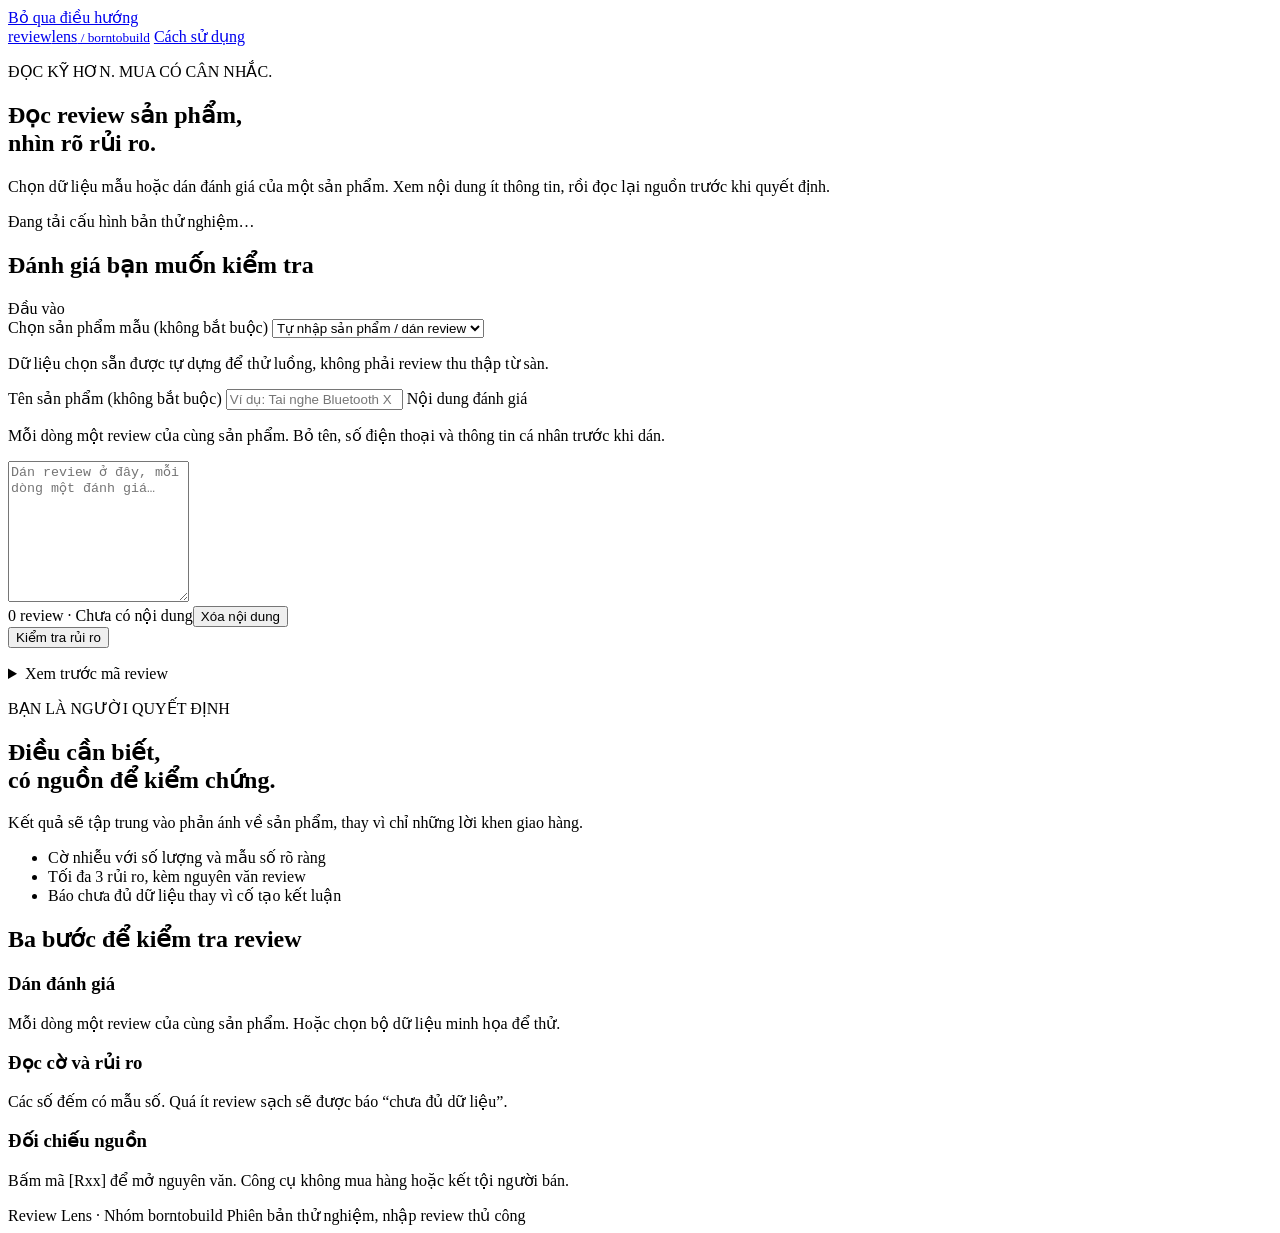
==== codebase/web/index.html @ 3984bcf6 "feat(ui): add CP2 review-risk demo for issue #4" ====
<!doctype html>
<html lang="vi">
<head>
  <meta charset="utf-8">
  <meta name="viewport" content="width=device-width,initial-scale=1">
  <title>Kiểm tra rủi ro sản phẩm từ review | Review Lens</title>
  <meta name="description" content="Dán đánh giá sản phẩm, xem cờ nhiễu và tối đa 3 rủi ro có trích dẫn để tự kiểm chứng trước khi mua.">
  <meta name="robots" content="noindex,nofollow">
  <link rel="icon" href="data:,">
  <link rel="stylesheet" href="/style.css">
  <script src="/app.js" defer></script>
</head>
<body>
  <a class="skip" href="#main">Bỏ qua điều hướng</a>
  <header class="header wrap">
    <a class="brand" href="/" aria-label="Review Lens, trang đầu">review<span>lens</span><small> / borntobuild</small></a>
    <a class="help-link" href="#how">Cách sử dụng</a>
  </header>
  <main id="main" class="wrap">
    <section class="intro">
      <p class="eyebrow">ĐỌC KỸ HƠN. MUA CÓ CÂN NHẮC.</p>
      <h1>Đọc review sản phẩm,<br>nhìn rõ rủi ro.</h1>
      <p class="lead">Chọn dữ liệu mẫu hoặc dán đánh giá của một sản phẩm. Xem nội dung ít thông tin, rồi đọc lại nguồn trước khi quyết định.</p>
      <p id="mode" class="mode">Đang tải cấu hình bản thử nghiệm…</p>
    </section>
    <div class="workspace">
      <section class="panel input-panel" aria-labelledby="input-heading">
        <div class="section-head"><h2 id="input-heading">Đánh giá bạn muốn kiểm tra</h2><span class="step-label">Đầu vào</span></div>
        <form id="review-form" novalidate>
          <label for="product-select">Chọn sản phẩm mẫu <span>(không bắt buộc)</span></label>
          <select id="product-select"><option value="">Tự nhập sản phẩm / dán review</option></select>
          <p class="hint" id="catalog-note">Dữ liệu chọn sẵn được tự dựng để thử luồng, không phải review thu thập từ sàn.</p>
          <label for="product-name">Tên sản phẩm <span>(không bắt buộc)</span></label>
          <input id="product-name" type="text" placeholder="Ví dụ: Tai nghe Bluetooth X" maxlength="200" autocomplete="off">
          <label for="reviews">Nội dung đánh giá</label>
          <p class="hint" id="review-hint">Mỗi dòng một review của cùng sản phẩm. Bỏ tên, số điện thoại và thông tin cá nhân trước khi dán.</p>
          <textarea id="reviews" rows="9" aria-describedby="review-hint input-count form-error" placeholder="Dán review ở đây, mỗi dòng một đánh giá…"></textarea>
          <div class="input-meta"><span id="input-count">0 review · Chưa có nội dung</span><button class="text-button" id="clear" type="button">Xóa nội dung</button></div>
          <p class="form-error" id="form-error" role="alert" hidden></p>
          <button id="analyze" class="primary" type="submit">Kiểm tra rủi ro</button>
          <p class="hint" id="limit-note"></p>
        </form>
        <details id="input-preview"><summary>Xem trước mã review</summary><ol id="preview-list" class="review-list"></ol></details>
      </section>
      <section id="result-region" aria-labelledby="result-heading" aria-busy="false">
        <div id="empty-state" class="panel empty-state">
          <p class="eyebrow">BẠN LÀ NGƯỜI QUYẾT ĐỊNH</p>
          <h2>Điều cần biết,<br>có nguồn để kiểm chứng.</h2>
          <p>Kết quả sẽ tập trung vào phản ánh về sản phẩm, thay vì chỉ những lời khen giao hàng.</p>
          <ul class="benefits"><li>Cờ nhiễu với số lượng và mẫu số rõ ràng</li><li>Tối đa 3 rủi ro, kèm nguyên văn review</li><li>Báo chưa đủ dữ liệu thay vì cố tạo kết luận</li></ul>
          <p id="stale-note" class="hint" hidden>Đầu vào đã thay đổi. Kiểm tra lại để xem kết quả của dữ liệu mới.</p>
        </div>
        <div id="loading" class="panel state-panel" role="status" hidden><div class="progress"></div><h2>Đang đọc đánh giá của bạn…</h2><p>Đang kiểm tra nội dung và đối chiếu nguồn. Không cần nhập lại.</p></div>
        <div id="results" hidden>
          <p id="result-kind" class="eyebrow"></p>
          <h2 id="result-heading" tabindex="-1"></h2>
          <p id="result-message" class="result-message" aria-live="polite"></p>
          <div id="quantitative" class="stats" aria-label="Tổng quan dữ liệu"></div>
          <section id="flags-section" class="panel" aria-labelledby="flags-heading"><h3 id="flags-heading">Cờ nhiễu / bất thường</h3><p id="flag-rule" class="hint"></p><ul id="signal-counts" class="signal-counts"></ul><div id="flags-list"></div><p class="hint">Đây là dấu hiệu theo quy tắc bản demo, không phải kết luận review giả. Một review không gắn cờ chưa chắc đáng tin.</p></section>
          <p id="ordering" class="hint" hidden>Sắp theo số nội dung nguồn khác nhau được trích dẫn; không phải thang đo mức nguy hiểm hay tỷ lệ lỗi sản phẩm.</p>
          <div id="risk-list"></div>
          <div id="state-action" class="state-action" hidden><button id="edit" class="secondary" type="button">Bổ sung / sửa đánh giá</button><button id="retry" class="primary" type="button" hidden>Thử lại</button></div>
          <p class="result-footnote">Kết quả chỉ phản ánh tập đánh giá bạn cung cấp. Đọc review gốc và tự cân nhắc trước khi mua.</p>
          <details id="usage"><summary>Thông tin lượt chạy</summary><p id="usage-values"></p><p class="hint" id="usage-mode"></p></details>
        </div>
      </section>
    </div>
    <section id="how" class="how"><h2>Ba bước để kiểm tra review</h2><div class="how-grid"><div><h3>Dán đánh giá</h3><p>Mỗi dòng một review của cùng sản phẩm. Hoặc chọn bộ dữ liệu minh họa để thử.</p></div><div><h3>Đọc cờ và rủi ro</h3><p>Các số đếm có mẫu số. Quá ít review sạch sẽ được báo “chưa đủ dữ liệu”.</p></div><div><h3>Đối chiếu nguồn</h3><p>Bấm mã [Rxx] để mở nguyên văn. Công cụ không mua hàng hoặc kết tội người bán.</p></div></div></section>
  </main>
  <footer class="wrap footer">Review Lens · Nhóm borntobuild <span>Phiên bản thử nghiệm, nhập review thủ công</span></footer>
  <dialog id="source-dialog" aria-labelledby="source-title"><div class="dialog-top"><h2 id="source-title">Review gốc</h2><button id="close-source" class="secondary" type="button">Đóng</button></div><p id="source-context" class="hint"></p><blockquote id="source-content"></blockquote><p class="hint">Nội dung giữ nguyên từ đầu vào của lần kiểm tra này. Mã review không phải tên hoặc tài khoản người mua.</p></dialog>
  <noscript>Cần bật JavaScript để nhập review và hiển thị kết quả tương tác.</noscript>
</body>
</html>
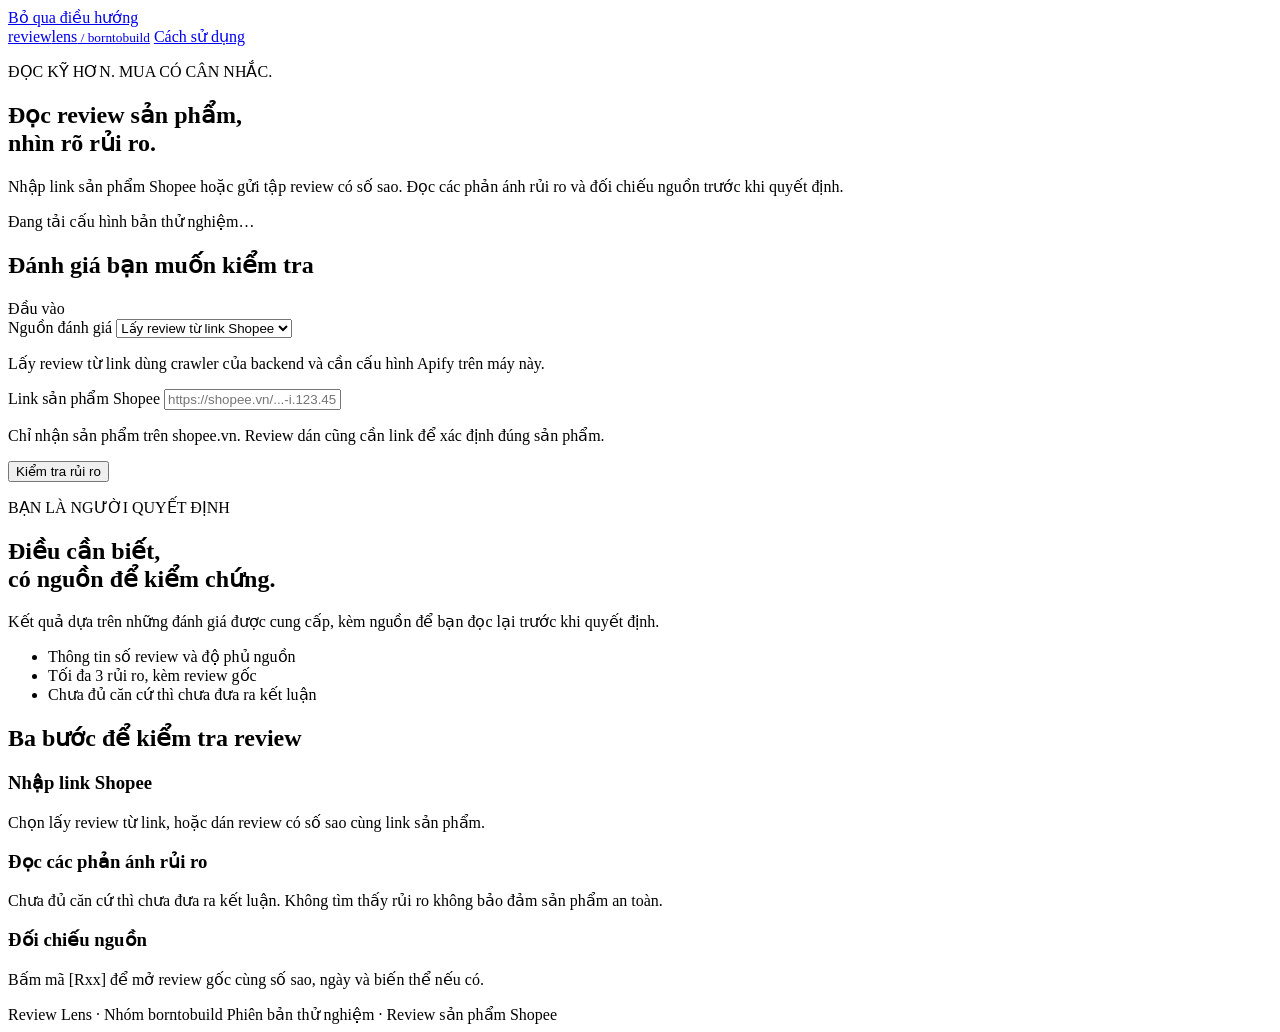
==== commit ee8ce303: "fix(ui): align web with Tuyen Shopee backend" ====
--- a/codebase/web/index.html
+++ b/codebase/web/index.html
@@ -20,44 +20,49 @@
     <section class="intro">
       <p class="eyebrow">ĐỌC KỸ HƠN. MUA CÓ CÂN NHẮC.</p>
       <h1>Đọc review sản phẩm,<br>nhìn rõ rủi ro.</h1>
-      <p class="lead">Chọn dữ liệu mẫu hoặc dán đánh giá của một sản phẩm. Xem nội dung ít thông tin, rồi đọc lại nguồn trước khi quyết định.</p>
+      <p class="lead">Nhập link sản phẩm Shopee hoặc gửi tập review có số sao. Đọc các phản ánh rủi ro và đối chiếu nguồn trước khi quyết định.</p>
       <p id="mode" class="mode">Đang tải cấu hình bản thử nghiệm…</p>
     </section>
     <div class="workspace">
       <section class="panel input-panel" aria-labelledby="input-heading">
         <div class="section-head"><h2 id="input-heading">Đánh giá bạn muốn kiểm tra</h2><span class="step-label">Đầu vào</span></div>
         <form id="review-form" novalidate>
-          <label for="product-select">Chọn sản phẩm mẫu <span>(không bắt buộc)</span></label>
+          <label for="input-mode">Nguồn đánh giá</label>
+          <select id="input-mode"><option value="link">Lấy review từ link Shopee</option><option value="reviews">Dán tập review có số sao</option></select>
+          <p class="hint" id="crawl-note">Lấy review từ link dùng crawler của backend và cần cấu hình Apify trên máy này.</p>
+          <label for="product-url">Link sản phẩm Shopee</label>
+          <input id="product-url" type="url" placeholder="https://shopee.vn/...-i.123.456" autocomplete="off" aria-describedby="url-hint form-error">
+          <p id="url-hint" class="hint">Chỉ nhận sản phẩm trên shopee.vn. Review dán cũng cần link để xác định đúng sản phẩm.</p>
+          <div id="manual-fields" hidden>
+          <label for="product-select">Chọn bộ minh họa <span>(không bắt buộc)</span></label>
           <select id="product-select"><option value="">Tự nhập sản phẩm / dán review</option></select>
-          <p class="hint" id="catalog-note">Dữ liệu chọn sẵn được tự dựng để thử luồng, không phải review thu thập từ sàn.</p>
-          <label for="product-name">Tên sản phẩm <span>(không bắt buộc)</span></label>
-          <input id="product-name" type="text" placeholder="Ví dụ: Tai nghe Bluetooth X" maxlength="200" autocomplete="off">
+          <p class="hint" id="catalog-note">Bộ dữ liệu và link tự dựng chỉ để thử thao tác dán review, không phải đánh giá thu thập từ sàn.</p>
           <label for="reviews">Nội dung đánh giá</label>
-          <p class="hint" id="review-hint">Mỗi dòng một review của cùng sản phẩm. Bỏ tên, số điện thoại và thông tin cá nhân trước khi dán.</p>
-          <textarea id="reviews" rows="9" aria-describedby="review-hint input-count form-error" placeholder="Dán review ở đây, mỗi dòng một đánh giá…"></textarea>
+          <p class="hint" id="review-hint">Mỗi dòng theo dạng: số sao | nội dung. Ví dụ: 2 | Pin nhanh hết. Không tự suy đoán số sao. Bỏ thông tin cá nhân trước khi dán.</p>
+          <textarea id="reviews" rows="8" aria-describedby="review-hint input-count form-error" placeholder="2 | Pin nhanh hết sau khi dùng.&#10;4 | Kết nối ổn khi nghe nhạc."></textarea>
           <div class="input-meta"><span id="input-count">0 review · Chưa có nội dung</span><button class="text-button" id="clear" type="button">Xóa nội dung</button></div>
+          </div>
           <p class="form-error" id="form-error" role="alert" hidden></p>
           <button id="analyze" class="primary" type="submit">Kiểm tra rủi ro</button>
           <p class="hint" id="limit-note"></p>
         </form>
-        <details id="input-preview"><summary>Xem trước mã review</summary><ol id="preview-list" class="review-list"></ol></details>
+        <details id="input-preview" hidden><summary>Xem trước đánh giá đã nhập</summary><ol id="preview-list" class="review-list"></ol></details>
       </section>
       <section id="result-region" aria-labelledby="result-heading" aria-busy="false">
         <div id="empty-state" class="panel empty-state">
           <p class="eyebrow">BẠN LÀ NGƯỜI QUYẾT ĐỊNH</p>
           <h2>Điều cần biết,<br>có nguồn để kiểm chứng.</h2>
-          <p>Kết quả sẽ tập trung vào phản ánh về sản phẩm, thay vì chỉ những lời khen giao hàng.</p>
-          <ul class="benefits"><li>Cờ nhiễu với số lượng và mẫu số rõ ràng</li><li>Tối đa 3 rủi ro, kèm nguyên văn review</li><li>Báo chưa đủ dữ liệu thay vì cố tạo kết luận</li></ul>
+          <p>Kết quả dựa trên những đánh giá được cung cấp, kèm nguồn để bạn đọc lại trước khi quyết định.</p>
+          <ul class="benefits"><li>Thông tin số review và độ phủ nguồn</li><li>Tối đa 3 rủi ro, kèm review gốc</li><li>Chưa đủ căn cứ thì chưa đưa ra kết luận</li></ul>
           <p id="stale-note" class="hint" hidden>Đầu vào đã thay đổi. Kiểm tra lại để xem kết quả của dữ liệu mới.</p>
         </div>
-        <div id="loading" class="panel state-panel" role="status" hidden><div class="progress"></div><h2>Đang đọc đánh giá của bạn…</h2><p>Đang kiểm tra nội dung và đối chiếu nguồn. Không cần nhập lại.</p></div>
+        <div id="loading" class="panel state-panel" role="status" hidden><div class="progress"></div><h2>Đang xử lý đánh giá của bạn…</h2><p>Lấy review từ link có thể mất vài phút. Không cần gửi lại yêu cầu.</p></div>
         <div id="results" hidden>
           <p id="result-kind" class="eyebrow"></p>
           <h2 id="result-heading" tabindex="-1"></h2>
           <p id="result-message" class="result-message" aria-live="polite"></p>
           <div id="quantitative" class="stats" aria-label="Tổng quan dữ liệu"></div>
-          <section id="flags-section" class="panel" aria-labelledby="flags-heading"><h3 id="flags-heading">Cờ nhiễu / bất thường</h3><p id="flag-rule" class="hint"></p><ul id="signal-counts" class="signal-counts"></ul><div id="flags-list"></div><p class="hint">Đây là dấu hiệu theo quy tắc bản demo, không phải kết luận review giả. Một review không gắn cờ chưa chắc đáng tin.</p></section>
-          <p id="ordering" class="hint" hidden>Sắp theo số nội dung nguồn khác nhau được trích dẫn; không phải thang đo mức nguy hiểm hay tỷ lệ lỗi sản phẩm.</p>
+          <section id="coverage-section" class="panel" aria-labelledby="coverage-heading"><h3 id="coverage-heading">Độ phủ và giới hạn</h3><p id="coverage-note"></p><p class="hint">Chưa có thống kê lọc nhiễu trong lần kiểm tra này. Review có nội dung không đồng nghĩa đã được xác minh là đáng tin.</p></section>
           <div id="risk-list"></div>
           <div id="state-action" class="state-action" hidden><button id="edit" class="secondary" type="button">Bổ sung / sửa đánh giá</button><button id="retry" class="primary" type="button" hidden>Thử lại</button></div>
           <p class="result-footnote">Kết quả chỉ phản ánh tập đánh giá bạn cung cấp. Đọc review gốc và tự cân nhắc trước khi mua.</p>
@@ -65,10 +70,10 @@
         </div>
       </section>
     </div>
-    <section id="how" class="how"><h2>Ba bước để kiểm tra review</h2><div class="how-grid"><div><h3>Dán đánh giá</h3><p>Mỗi dòng một review của cùng sản phẩm. Hoặc chọn bộ dữ liệu minh họa để thử.</p></div><div><h3>Đọc cờ và rủi ro</h3><p>Các số đếm có mẫu số. Quá ít review sạch sẽ được báo “chưa đủ dữ liệu”.</p></div><div><h3>Đối chiếu nguồn</h3><p>Bấm mã [Rxx] để mở nguyên văn. Công cụ không mua hàng hoặc kết tội người bán.</p></div></div></section>
+    <section id="how" class="how"><h2>Ba bước để kiểm tra review</h2><div class="how-grid"><div><h3>Nhập link Shopee</h3><p>Chọn lấy review từ link, hoặc dán review có số sao cùng link sản phẩm.</p></div><div><h3>Đọc các phản ánh rủi ro</h3><p>Chưa đủ căn cứ thì chưa đưa ra kết luận. Không tìm thấy rủi ro không bảo đảm sản phẩm an toàn.</p></div><div><h3>Đối chiếu nguồn</h3><p>Bấm mã [Rxx] để mở review gốc cùng số sao, ngày và biến thể nếu có.</p></div></div></section>
   </main>
-  <footer class="wrap footer">Review Lens · Nhóm borntobuild <span>Phiên bản thử nghiệm, nhập review thủ công</span></footer>
-  <dialog id="source-dialog" aria-labelledby="source-title"><div class="dialog-top"><h2 id="source-title">Review gốc</h2><button id="close-source" class="secondary" type="button">Đóng</button></div><p id="source-context" class="hint"></p><blockquote id="source-content"></blockquote><p class="hint">Nội dung giữ nguyên từ đầu vào của lần kiểm tra này. Mã review không phải tên hoặc tài khoản người mua.</p></dialog>
+  <footer class="wrap footer">Review Lens · Nhóm borntobuild <span>Phiên bản thử nghiệm · Review sản phẩm Shopee</span></footer>
+  <dialog id="source-dialog" aria-labelledby="source-title"><div class="dialog-top"><h2 id="source-title">Review gốc</h2><button id="close-source" class="secondary" type="button">Đóng</button></div><p id="source-context" class="hint"></p><blockquote id="source-content"></blockquote><p class="hint">Văn bản nguồn do backend đính kèm, đã che email/SĐT trước khi phân tích. Mã Rxx do backend gán trong từng lượt, không phải danh tính người mua.</p></dialog>
   <noscript>Cần bật JavaScript để nhập review và hiển thị kết quả tương tác.</noscript>
 </body>
 </html>
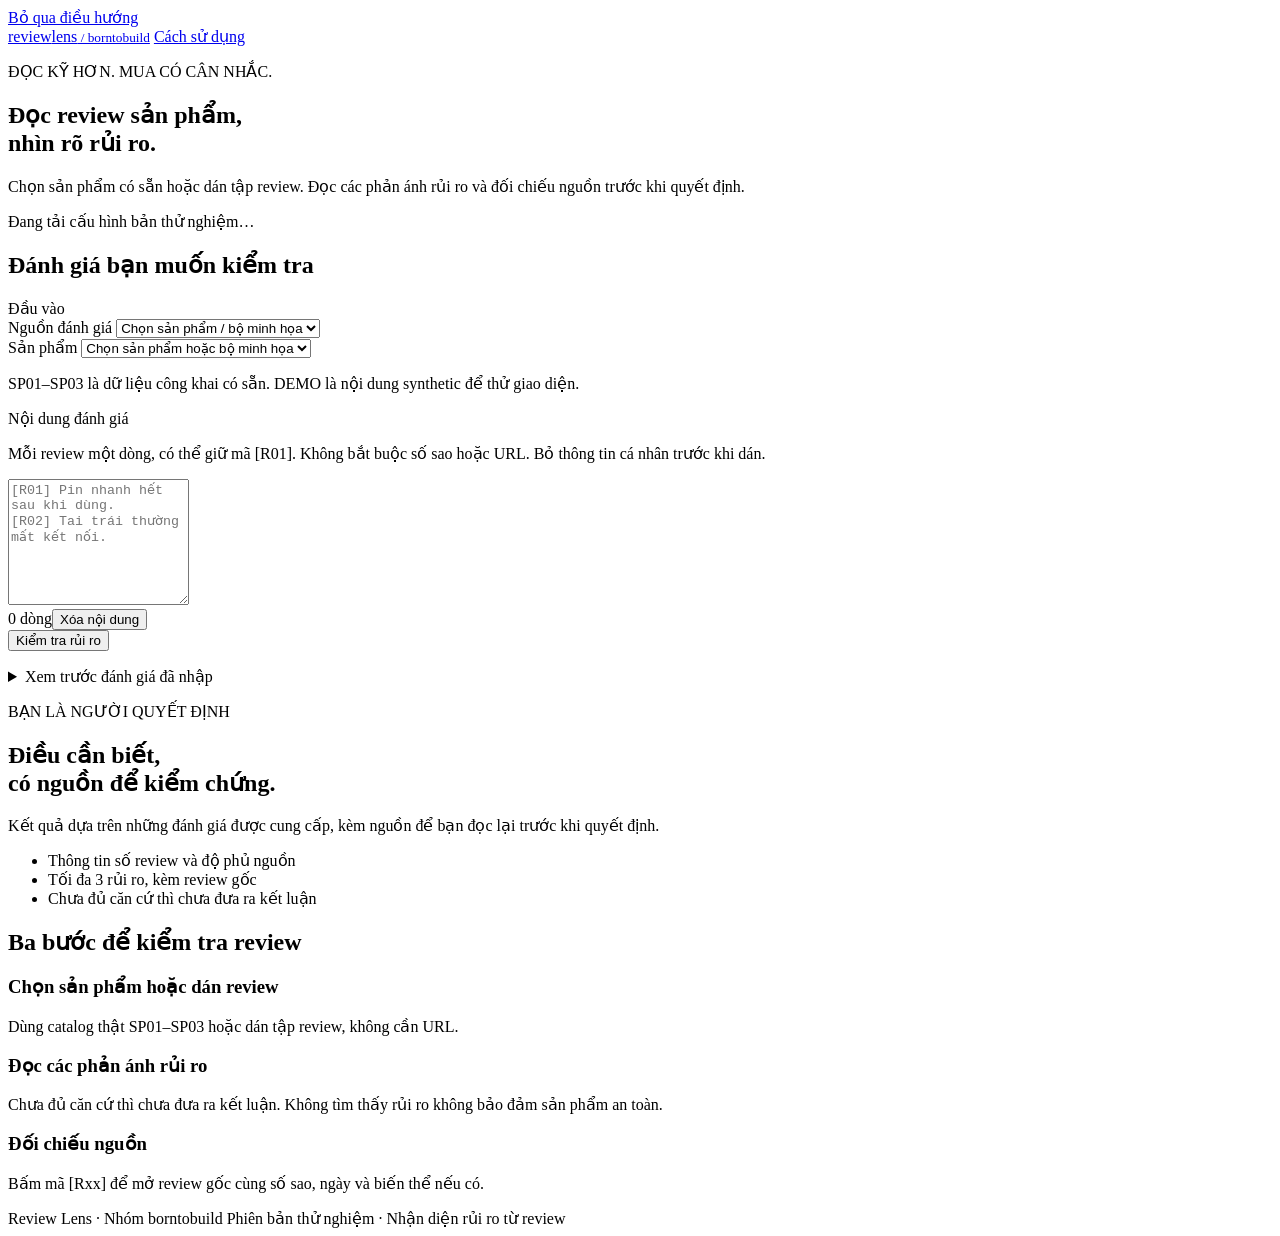
==== commit 95d06228: "Merge main PR 20 and align PR 18 with the shared backend contract" ====
--- a/codebase/web/index.html
+++ b/codebase/web/index.html
@@ -20,7 +20,7 @@
     <section class="intro">
       <p class="eyebrow">ĐỌC KỸ HƠN. MUA CÓ CÂN NHẮC.</p>
       <h1>Đọc review sản phẩm,<br>nhìn rõ rủi ro.</h1>
-      <p class="lead">Nhập link sản phẩm Shopee hoặc gửi tập review có số sao. Đọc các phản ánh rủi ro và đối chiếu nguồn trước khi quyết định.</p>
+      <p class="lead">Chọn sản phẩm có sẵn hoặc dán tập review. Đọc các phản ánh rủi ro và đối chiếu nguồn trước khi quyết định.</p>
       <p id="mode" class="mode">Đang tải cấu hình bản thử nghiệm…</p>
     </section>
     <div class="workspace">
@@ -28,25 +28,21 @@
         <div class="section-head"><h2 id="input-heading">Đánh giá bạn muốn kiểm tra</h2><span class="step-label">Đầu vào</span></div>
         <form id="review-form" novalidate>
           <label for="input-mode">Nguồn đánh giá</label>
-          <select id="input-mode"><option value="link">Lấy review từ link Shopee</option><option value="reviews">Dán tập review có số sao</option></select>
-          <p class="hint" id="crawl-note">Lấy review từ link dùng crawler của backend và cần cấu hình Apify trên máy này.</p>
-          <label for="product-url">Link sản phẩm Shopee</label>
-          <input id="product-url" type="url" placeholder="https://shopee.vn/...-i.123.456" autocomplete="off" aria-describedby="url-hint form-error">
-          <p id="url-hint" class="hint">Chỉ nhận sản phẩm trên shopee.vn. Review dán cũng cần link để xác định đúng sản phẩm.</p>
-          <div id="manual-fields" hidden>
-          <label for="product-select">Chọn bộ minh họa <span>(không bắt buộc)</span></label>
-          <select id="product-select"><option value="">Tự nhập sản phẩm / dán review</option></select>
-          <p class="hint" id="catalog-note">Bộ dữ liệu và link tự dựng chỉ để thử thao tác dán review, không phải đánh giá thu thập từ sàn.</p>
+          <select id="input-mode"><option value="catalog">Chọn sản phẩm / bộ minh họa</option><option value="reviews">Dán tập review văn bản</option></select>
+          <div id="catalog-fields">
+            <label for="product-select">Sản phẩm</label>
+            <select id="product-select"><option value="">Chọn sản phẩm hoặc bộ minh họa</option></select>
+            <p class="hint" id="catalog-note">SP01–SP03 là dữ liệu công khai có sẵn. DEMO là nội dung synthetic để thử giao diện.</p>
+          </div>
           <label for="reviews">Nội dung đánh giá</label>
-          <p class="hint" id="review-hint">Mỗi dòng theo dạng: số sao | nội dung. Ví dụ: 2 | Pin nhanh hết. Không tự suy đoán số sao. Bỏ thông tin cá nhân trước khi dán.</p>
-          <textarea id="reviews" rows="8" aria-describedby="review-hint input-count form-error" placeholder="2 | Pin nhanh hết sau khi dùng.&#10;4 | Kết nối ổn khi nghe nhạc."></textarea>
-          <div class="input-meta"><span id="input-count">0 review · Chưa có nội dung</span><button class="text-button" id="clear" type="button">Xóa nội dung</button></div>
-          </div>
+          <p class="hint" id="review-hint">Mỗi review một dòng, có thể giữ mã [R01]. Không bắt buộc số sao hoặc URL. Bỏ thông tin cá nhân trước khi dán.</p>
+          <textarea id="reviews" rows="8" readonly aria-describedby="review-hint input-count form-error" placeholder="[R01] Pin nhanh hết sau khi dùng.&#10;[R02] Tai trái thường mất kết nối."></textarea>
+          <div class="input-meta"><span id="input-count">0 dòng</span><button class="text-button" id="clear" type="button">Xóa nội dung</button></div>
           <p class="form-error" id="form-error" role="alert" hidden></p>
           <button id="analyze" class="primary" type="submit">Kiểm tra rủi ro</button>
           <p class="hint" id="limit-note"></p>
         </form>
-        <details id="input-preview" hidden><summary>Xem trước đánh giá đã nhập</summary><ol id="preview-list" class="review-list"></ol></details>
+        <details id="input-preview"><summary>Xem trước đánh giá đã nhập</summary><ol id="preview-list" class="review-list"></ol></details>
       </section>
       <section id="result-region" aria-labelledby="result-heading" aria-busy="false">
         <div id="empty-state" class="panel empty-state">
@@ -56,23 +52,24 @@
           <ul class="benefits"><li>Thông tin số review và độ phủ nguồn</li><li>Tối đa 3 rủi ro, kèm review gốc</li><li>Chưa đủ căn cứ thì chưa đưa ra kết luận</li></ul>
           <p id="stale-note" class="hint" hidden>Đầu vào đã thay đổi. Kiểm tra lại để xem kết quả của dữ liệu mới.</p>
         </div>
-        <div id="loading" class="panel state-panel" role="status" hidden><div class="progress"></div><h2>Đang xử lý đánh giá của bạn…</h2><p>Lấy review từ link có thể mất vài phút. Không cần gửi lại yêu cầu.</p></div>
+        <div id="loading" class="panel state-panel" role="status" hidden><div class="progress"></div><h2>Đang xử lý đánh giá của bạn…</h2><p>Không cần gửi lại yêu cầu khi đang xử lý.</p></div>
         <div id="results" hidden>
           <p id="result-kind" class="eyebrow"></p>
           <h2 id="result-heading" tabindex="-1"></h2>
           <p id="result-message" class="result-message" aria-live="polite"></p>
           <div id="quantitative" class="stats" aria-label="Tổng quan dữ liệu"></div>
-          <section id="coverage-section" class="panel" aria-labelledby="coverage-heading"><h3 id="coverage-heading">Độ phủ và giới hạn</h3><p id="coverage-note"></p><p class="hint">Chưa có thống kê lọc nhiễu trong lần kiểm tra này. Review có nội dung không đồng nghĩa đã được xác minh là đáng tin.</p></section>
-          <div id="risk-list"></div>
+          <section id="signals-section" class="panel" aria-labelledby="signals-heading" hidden><h3 id="signals-heading">Lọc nhiễu và dấu hiệu bất thường</h3><p id="signals-summary"></p><ul id="signal-counts" class="signal-counts"></ul><p id="anomalies"></p><p id="duplicate-summary" class="hint"></p><div id="flag-list"></div><p class="hint">Đếm theo quy tắc prototype trên tập review nhận được. “Giữ lại” không có nghĩa đã xác minh đáng tin; dấu hiệu lặp không đủ để kết luận gian lận/seeding.</p></section>
+          <section id="coverage-section" class="panel" aria-labelledby="coverage-heading"><h3 id="coverage-heading">Độ phủ và giới hạn</h3><p id="coverage-note"></p><p class="hint">Kết quả chỉ phản ánh mẫu nhận được, không đại diện toàn bộ người mua.</p></section>
+          <div id="risk-list"></div><details id="sources-section" hidden><summary>Xem tất cả review gốc</summary><ol id="all-sources" class="review-list"></ol></details>
           <div id="state-action" class="state-action" hidden><button id="edit" class="secondary" type="button">Bổ sung / sửa đánh giá</button><button id="retry" class="primary" type="button" hidden>Thử lại</button></div>
           <p class="result-footnote">Kết quả chỉ phản ánh tập đánh giá bạn cung cấp. Đọc review gốc và tự cân nhắc trước khi mua.</p>
           <details id="usage"><summary>Thông tin lượt chạy</summary><p id="usage-values"></p><p class="hint" id="usage-mode"></p></details>
         </div>
       </section>
     </div>
-    <section id="how" class="how"><h2>Ba bước để kiểm tra review</h2><div class="how-grid"><div><h3>Nhập link Shopee</h3><p>Chọn lấy review từ link, hoặc dán review có số sao cùng link sản phẩm.</p></div><div><h3>Đọc các phản ánh rủi ro</h3><p>Chưa đủ căn cứ thì chưa đưa ra kết luận. Không tìm thấy rủi ro không bảo đảm sản phẩm an toàn.</p></div><div><h3>Đối chiếu nguồn</h3><p>Bấm mã [Rxx] để mở review gốc cùng số sao, ngày và biến thể nếu có.</p></div></div></section>
+    <section id="how" class="how"><h2>Ba bước để kiểm tra review</h2><div class="how-grid"><div><h3>Chọn sản phẩm hoặc dán review</h3><p>Dùng catalog thật SP01–SP03 hoặc dán tập review, không cần URL.</p></div><div><h3>Đọc các phản ánh rủi ro</h3><p>Chưa đủ căn cứ thì chưa đưa ra kết luận. Không tìm thấy rủi ro không bảo đảm sản phẩm an toàn.</p></div><div><h3>Đối chiếu nguồn</h3><p>Bấm mã [Rxx] để mở review gốc cùng số sao, ngày và biến thể nếu có.</p></div></div></section>
   </main>
-  <footer class="wrap footer">Review Lens · Nhóm borntobuild <span>Phiên bản thử nghiệm · Review sản phẩm Shopee</span></footer>
+  <footer class="wrap footer">Review Lens · Nhóm borntobuild <span>Phiên bản thử nghiệm · Nhận diện rủi ro từ review</span></footer>
   <dialog id="source-dialog" aria-labelledby="source-title"><div class="dialog-top"><h2 id="source-title">Review gốc</h2><button id="close-source" class="secondary" type="button">Đóng</button></div><p id="source-context" class="hint"></p><blockquote id="source-content"></blockquote><p class="hint">Văn bản nguồn do backend đính kèm, đã che email/SĐT trước khi phân tích. Mã Rxx do backend gán trong từng lượt, không phải danh tính người mua.</p></dialog>
   <noscript>Cần bật JavaScript để nhập review và hiển thị kết quả tương tác.</noscript>
 </body>
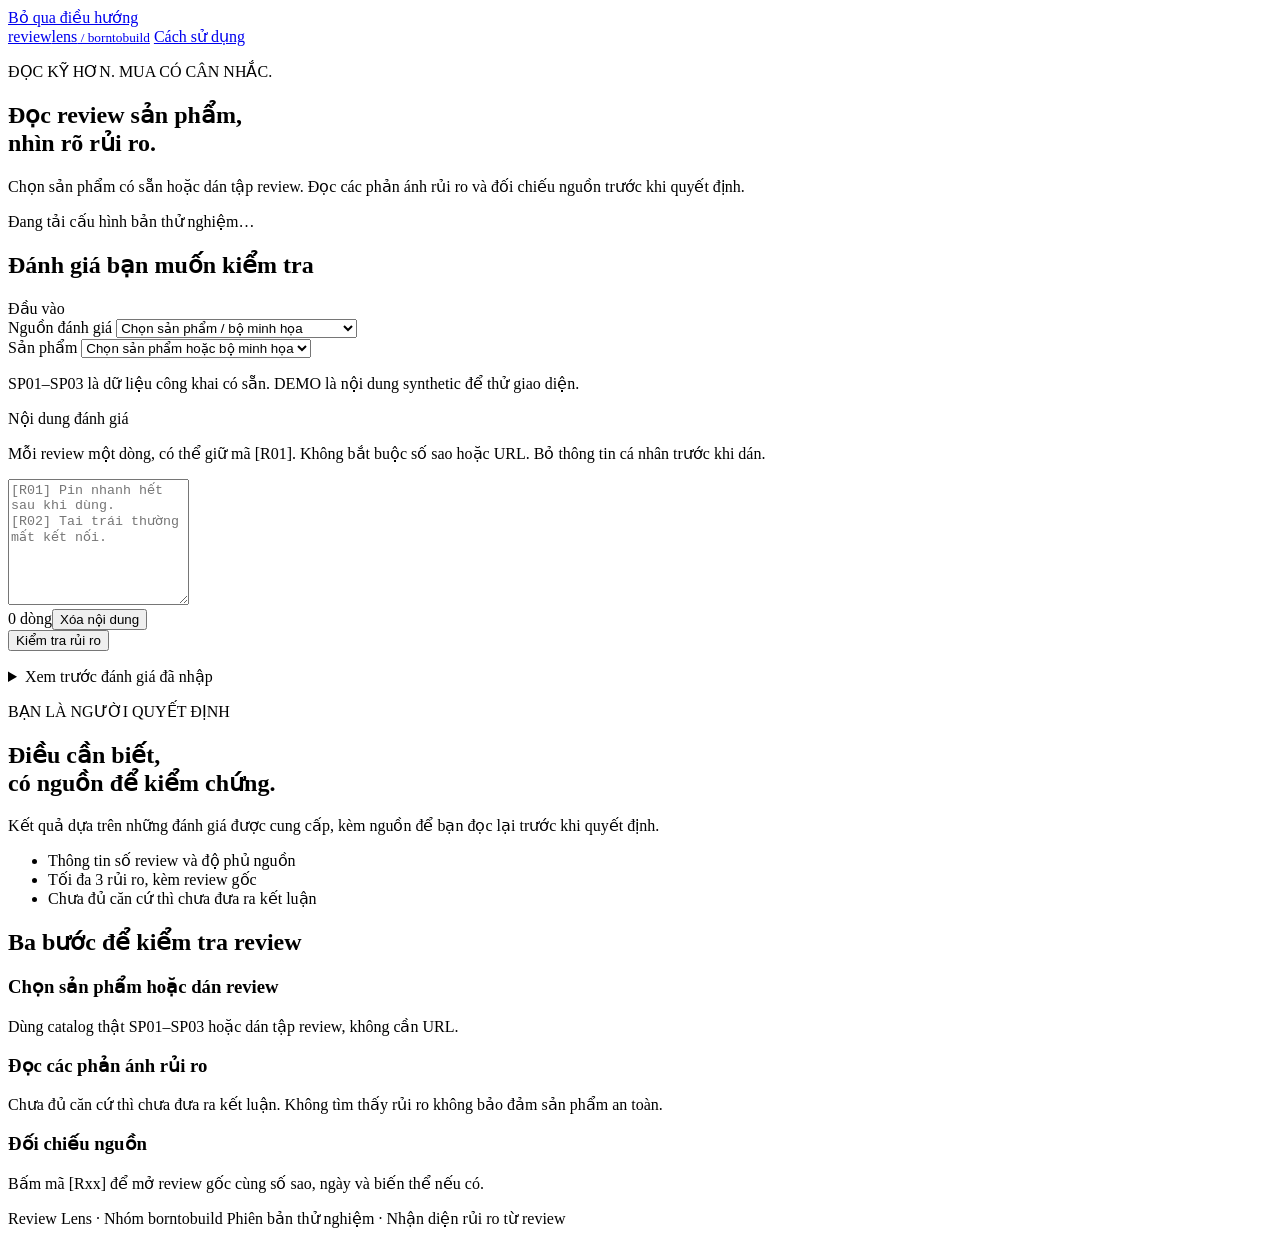
==== commit 72e566f6: "feat(ui,extension): auto-handoff crawled Shopee reviews to local Web UI" ====
--- a/codebase/web/index.html
+++ b/codebase/web/index.html
@@ -28,11 +28,19 @@
         <div class="section-head"><h2 id="input-heading">Đánh giá bạn muốn kiểm tra</h2><span class="step-label">Đầu vào</span></div>
         <form id="review-form" novalidate>
           <label for="input-mode">Nguồn đánh giá</label>
-          <select id="input-mode"><option value="catalog">Chọn sản phẩm / bộ minh họa</option><option value="reviews">Dán tập review văn bản</option></select>
+          <select id="input-mode"><option value="catalog">Chọn sản phẩm / bộ minh họa</option><option value="reviews">Dán tập review văn bản</option><option value="payload">Dữ liệu từ Extension Shopee (JSON)</option></select>
           <div id="catalog-fields">
             <label for="product-select">Sản phẩm</label>
             <select id="product-select"><option value="">Chọn sản phẩm hoặc bộ minh họa</option></select>
             <p class="hint" id="catalog-note">SP01–SP03 là dữ liệu công khai có sẵn. DEMO là nội dung synthetic để thử giao diện.</p>
+          </div>
+          <div id="payload-fields" hidden>
+            <div class="payload-card">
+              <p id="payload-title" class="payload-title">Chưa có dữ liệu từ Chrome extension.</p>
+              <p id="payload-meta" class="hint">Mở trang sản phẩm Shopee, bấm “Crawl &amp; phân tích trang này” trong extension để tự động đẩy sang đây, hoặc chọn file JSON đã tải.</p>
+            </div>
+            <label for="payload-file">Hoặc nạp file JSON từ extension <span>(tùy chọn)</span></label>
+            <input id="payload-file" type="file" accept="application/json,.json">
           </div>
           <label for="reviews">Nội dung đánh giá</label>
           <p class="hint" id="review-hint">Mỗi review một dòng, có thể giữ mã [R01]. Không bắt buộc số sao hoặc URL. Bỏ thông tin cá nhân trước khi dán.</p>
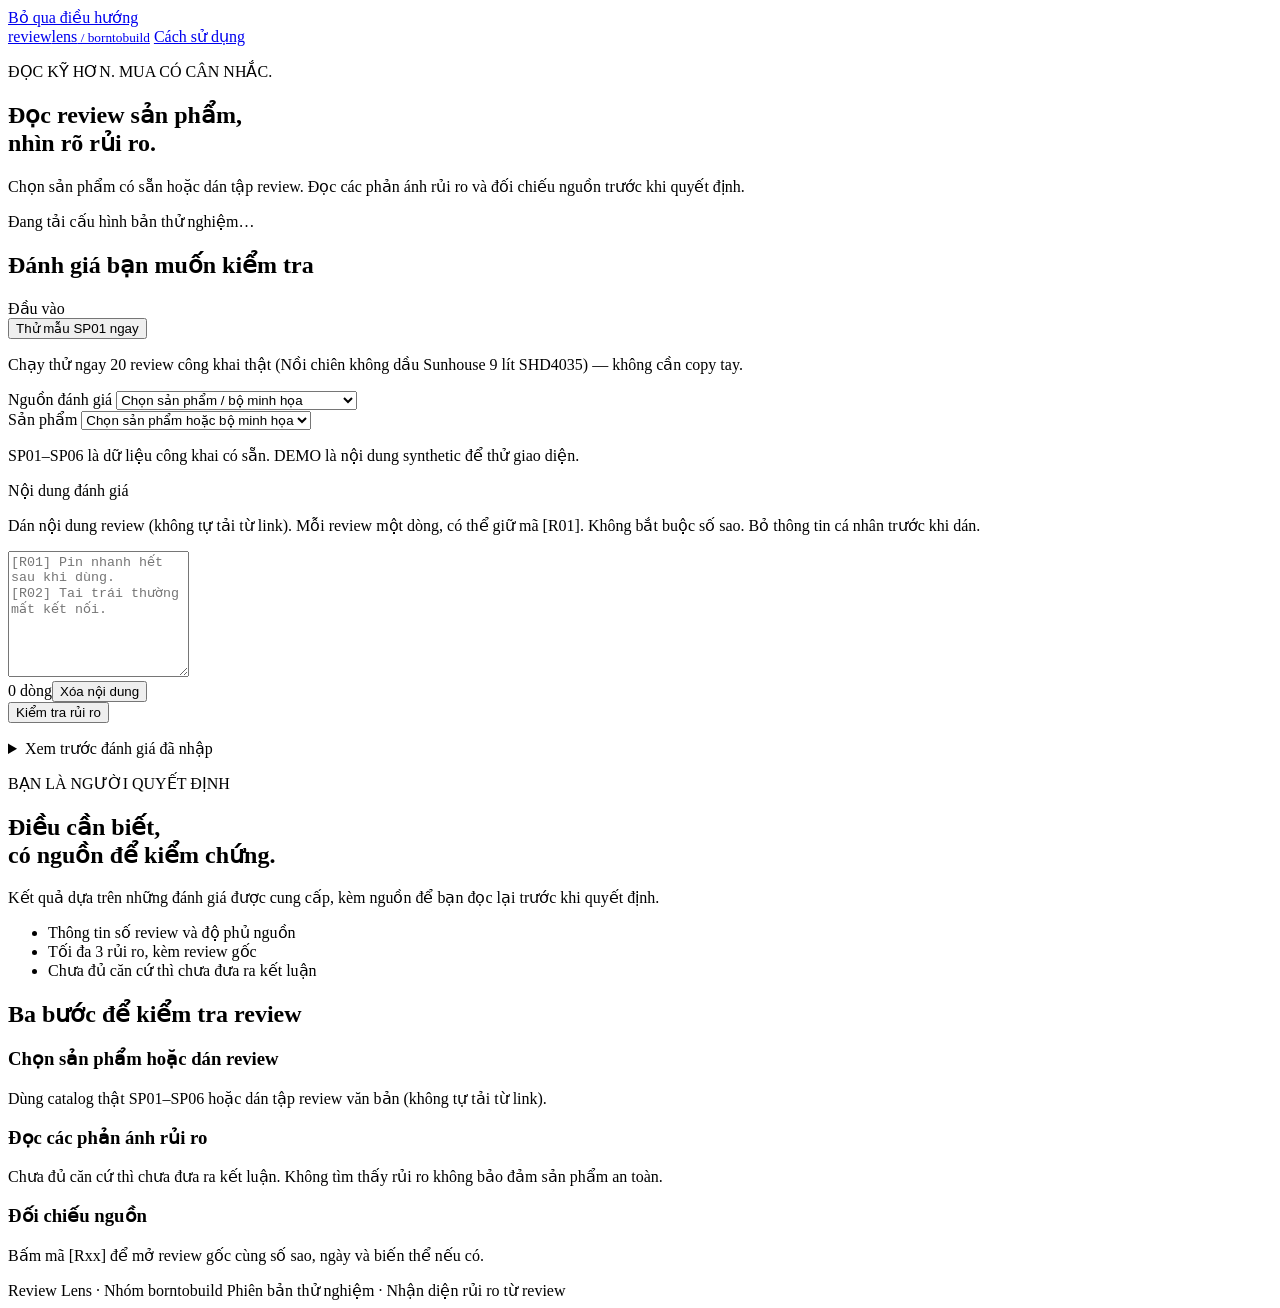
==== commit b50d7338: "feat(post-cp4): address demo/validation feedback and run eval round 3 (#15)" ====
--- a/codebase/web/index.html
+++ b/codebase/web/index.html
@@ -27,12 +27,16 @@
       <section class="panel input-panel" aria-labelledby="input-heading">
         <div class="section-head"><h2 id="input-heading">Đánh giá bạn muốn kiểm tra</h2><span class="step-label">Đầu vào</span></div>
         <form id="review-form" novalidate>
+          <div class="quick-start">
+            <button id="try-sp01" class="quick-try" type="button">Thử mẫu SP01 ngay</button>
+            <p class="hint">Chạy thử ngay 20 review công khai thật (Nồi chiên không dầu Sunhouse 9 lít SHD4035) — không cần copy tay.</p>
+          </div>
           <label for="input-mode">Nguồn đánh giá</label>
           <select id="input-mode"><option value="catalog">Chọn sản phẩm / bộ minh họa</option><option value="reviews">Dán tập review văn bản</option><option value="payload">Dữ liệu từ Extension Shopee (JSON)</option></select>
           <div id="catalog-fields">
             <label for="product-select">Sản phẩm</label>
             <select id="product-select"><option value="">Chọn sản phẩm hoặc bộ minh họa</option></select>
-            <p class="hint" id="catalog-note">SP01–SP03 là dữ liệu công khai có sẵn. DEMO là nội dung synthetic để thử giao diện.</p>
+            <p class="hint" id="catalog-note">SP01–SP06 là dữ liệu công khai có sẵn. DEMO là nội dung synthetic để thử giao diện.</p>
           </div>
           <div id="payload-fields" hidden>
             <div class="payload-card">
@@ -43,7 +47,7 @@
             <input id="payload-file" type="file" accept="application/json,.json">
           </div>
           <label for="reviews">Nội dung đánh giá</label>
-          <p class="hint" id="review-hint">Mỗi review một dòng, có thể giữ mã [R01]. Không bắt buộc số sao hoặc URL. Bỏ thông tin cá nhân trước khi dán.</p>
+          <p class="hint" id="review-hint">Dán nội dung review (không tự tải từ link). Mỗi review một dòng, có thể giữ mã [R01]. Không bắt buộc số sao. Bỏ thông tin cá nhân trước khi dán.</p>
           <textarea id="reviews" rows="8" readonly aria-describedby="review-hint input-count form-error" placeholder="[R01] Pin nhanh hết sau khi dùng.&#10;[R02] Tai trái thường mất kết nối."></textarea>
           <div class="input-meta"><span id="input-count">0 dòng</span><button class="text-button" id="clear" type="button">Xóa nội dung</button></div>
           <p class="form-error" id="form-error" role="alert" hidden></p>
@@ -75,7 +79,7 @@
         </div>
       </section>
     </div>
-    <section id="how" class="how"><h2>Ba bước để kiểm tra review</h2><div class="how-grid"><div><h3>Chọn sản phẩm hoặc dán review</h3><p>Dùng catalog thật SP01–SP03 hoặc dán tập review, không cần URL.</p></div><div><h3>Đọc các phản ánh rủi ro</h3><p>Chưa đủ căn cứ thì chưa đưa ra kết luận. Không tìm thấy rủi ro không bảo đảm sản phẩm an toàn.</p></div><div><h3>Đối chiếu nguồn</h3><p>Bấm mã [Rxx] để mở review gốc cùng số sao, ngày và biến thể nếu có.</p></div></div></section>
+    <section id="how" class="how"><h2>Ba bước để kiểm tra review</h2><div class="how-grid"><div><h3>Chọn sản phẩm hoặc dán review</h3><p>Dùng catalog thật SP01–SP06 hoặc dán tập review văn bản (không tự tải từ link).</p></div><div><h3>Đọc các phản ánh rủi ro</h3><p>Chưa đủ căn cứ thì chưa đưa ra kết luận. Không tìm thấy rủi ro không bảo đảm sản phẩm an toàn.</p></div><div><h3>Đối chiếu nguồn</h3><p>Bấm mã [Rxx] để mở review gốc cùng số sao, ngày và biến thể nếu có.</p></div></div></section>
   </main>
   <footer class="wrap footer">Review Lens · Nhóm borntobuild <span>Phiên bản thử nghiệm · Nhận diện rủi ro từ review</span></footer>
   <dialog id="source-dialog" aria-labelledby="source-title"><div class="dialog-top"><h2 id="source-title">Review gốc</h2><button id="close-source" class="secondary" type="button">Đóng</button></div><p id="source-context" class="hint"></p><blockquote id="source-content"></blockquote><p class="hint">Văn bản nguồn do backend đính kèm, đã che email/SĐT trước khi phân tích. Mã Rxx do backend gán trong từng lượt, không phải danh tính người mua.</p></dialog>
